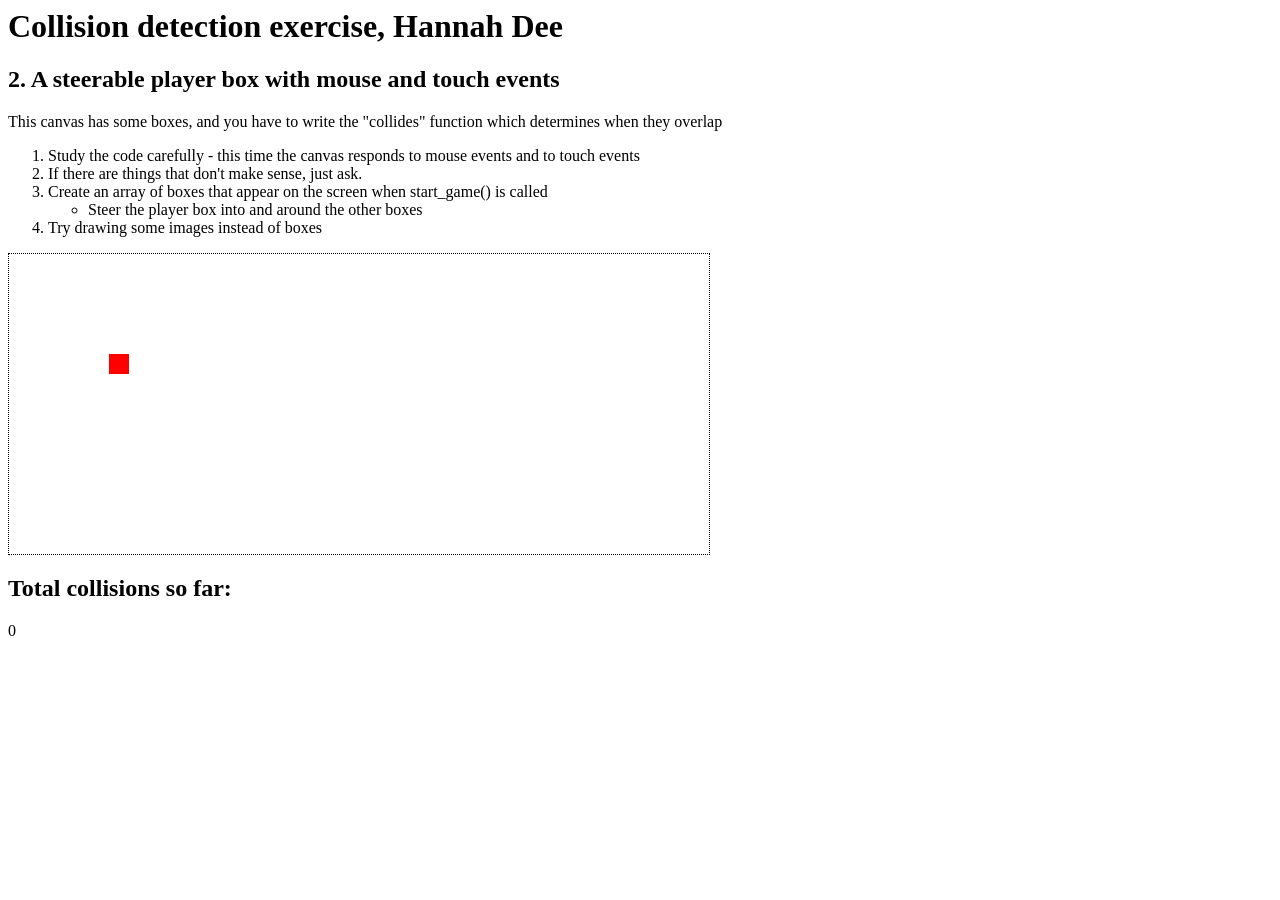
==== collisions.html @ a3cbb105 "Added collisions.html starter canvas" ====
<html>
<head>
    <title>Collision detection</title>
</head>

<body>

    <h1>Collision detection exercise, Hannah Dee</h1>
    <h2>2. A steerable player box with mouse and touch events</h2>

    <p>This canvas has some boxes, and you have to write the "collides" function which determines when they overlap</p>
    <ol>
        <li>Study the code carefully - this time the canvas responds to mouse events and to touch events</li>
        <li>If there are things that don't make sense, just ask.</li>
        <li>Create an array of boxes that appear on the screen when start_game() is called<ul>
          <li>Steer the player box into and around the other boxes</li>
          </ul>
        <li>Try drawing some images instead of boxes</li>
    </ol>
    <canvas id = "collisions_canv" width = "700" height = "300" style = "border:1px dotted" ></canvas>

    <h2>Total collisions so far:</h2>
    <p id = "p1">
    <!--This is an "empty" paragraph, which we can fill using JavaScript and a call to document.getElementById('p1') if we find we want to write anything on the page-->
    </p> 

    <script>
        // Original by Hannah Dee
        // modified by Edel Sherratt Nov. 2017 to use a namespace
        // modified by Edel Sherratt October 2021 to provide more guidance for studying the code,
        // and to use clearRect() to clear the canvas
        // modified again by Edel Sherratt October 2022 to include touch as well as mouse/touchpad interaction, to improve some identifiers (e.g. canvas1 is now called collisions_canv) and to change how the game starts
        // modified by Chris Loftus October 2024 to simplify the calculation for playerbox.x and playerbox.y. Original
        // is commented out. Seems to work fine with simpler form. Also changed "var" to "let". Also made
        // collision_game an arrow function, as an example of this syntactic sugar and called explicitly.

        const collision_game = function() { // use a function to hide the identifiers used in the collision game

            // a constructor for a box class 
            function Box(x, y, width, height, colour) {
                this.x = x;
                this.y = y;
                this.width = width;
                this.height = height;
                this.colour = colour;
                this.draw = function (ctx) { // a method
                    ctx.save();
                        ctx.fillStyle = this.colour;
                        ctx.fillRect(this.x, this.y, this.width, this.height);
                    ctx.restore();
                }
            }

            // let's have a couple of shared variables.
            let collisions_count = 0; // holds the number of collisions so far
            let boxes = []; // array to hold the things we might collide with

            // let's set up a canvas and a canvas context so we can draw stuff
            const canv = document.getElementById("collisions_canv");
            const ctx = canv.getContext("2d");

            // let's have a red box to represent the player
            let playerbox = new Box(100,100,20,20,"#f00");

            // let's add an event listener to the canvas - this will call the function
            // seen_mouse_motion: whenever the mouse moves, we're going to use this to move the red box
            canv.addEventListener("mousemove", seen_mouse_motion, false);
            canv.addEventListener("touchstart",seen_touch_start, false);
            canv.addEventListener("touchmove",seen_touch_motion, false);
            // canv.addEventListener("touchend",seenend, false);

            function seen_mouse_motion(e) {
                // if the mouse moves over the canvas
                // this function will be called - we can then 
                // update the red box's location on the canvas
                // from the mouse_event 
                // and the canvas bounding rectangle

                let bounding_box = canv.getBoundingClientRect();
                playerbox.x = (e.clientX - (bounding_box.left + (bounding_box.width - canv.width) / 2 ));
                playerbox.y = (e.clientY - (bounding_box.top + (bounding_box.height - canv.height) / 2 ));
                //playerbox.x = (e.clientX-bounding_box.left); *
                                        //(canv.width/bounding_box.width);
                //playerbox.y = (e.clientY-bounding_box.top); *
                                        //(canv.height/bounding_box.height);
            }

            function seen_touch_start(e) {
                e.preventDefault()
            }
            function seen_touch_motion(e) {
                // if there is a touch movement over the canvas
                // this function will be called - we can then 
                // update the red box's location on the canvas
                // from the touch event 
                // and the canvas bounding rectangle

                let bounding_box=canv.getBoundingClientRect();
                playerbox.x=(e.targetTouches[e.targetTouches.length-1].clientX - (bounding_box.left + (bounding_box.width - canv.width) / 2 ));
                playerbox.y=(e.targetTouches[e.targetTouches.length-1].clientY - (bounding_box.top + (bounding_box.height - canv.height) / 2 ));
                //playerbox.x=(e.targetTouches[e.targetTouches.length-1].clientX-bounding_box.left);// *
                                    //(canv.width/bounding_box.width);
                //playerbox.y=(e.targetTouches[e.targetTouches.length-1].clientY-bounding_box.top);// *
                                        //(canv.height/bounding_box.height);
            }

            function game_loop() {
                // this is called every 50ms and is basically a 
                // frame-redraw-game-animation loop

                // first thing to do each frame is clear the canvas
                ctx.clearRect(0, 0, canv.width, canv.height);

                // This is where you could draw your obstacles and
                // perhaps check for collisions

                playerbox.draw(ctx); // (re)draw the player box
                
                // update the collisions count
                document.getElementById("p1").innerHTML = collisions_count;
            }

            function start_game() {

                // write some code here to add some boxes to the boxes array

                // set up an interval timer to call game_loop every 50 ms
                // return the value of the interval timer so we can stop it later
                return setInterval(game_loop, 50);
            }            

            // probably have something to do when we're finished
            function stop_game() {
                // add something here - like a game-over pop-up or something more interesting
                clearInterval(game_id)
            }

            // start the game, save the id of the interval timer so we can stop it later
            const game_id = start_game()
        }(); // Run the namespace so that it initialises and run the game. Having
        // a namespace will allow access to the stop_game function from HTML...

    </script>
</body>
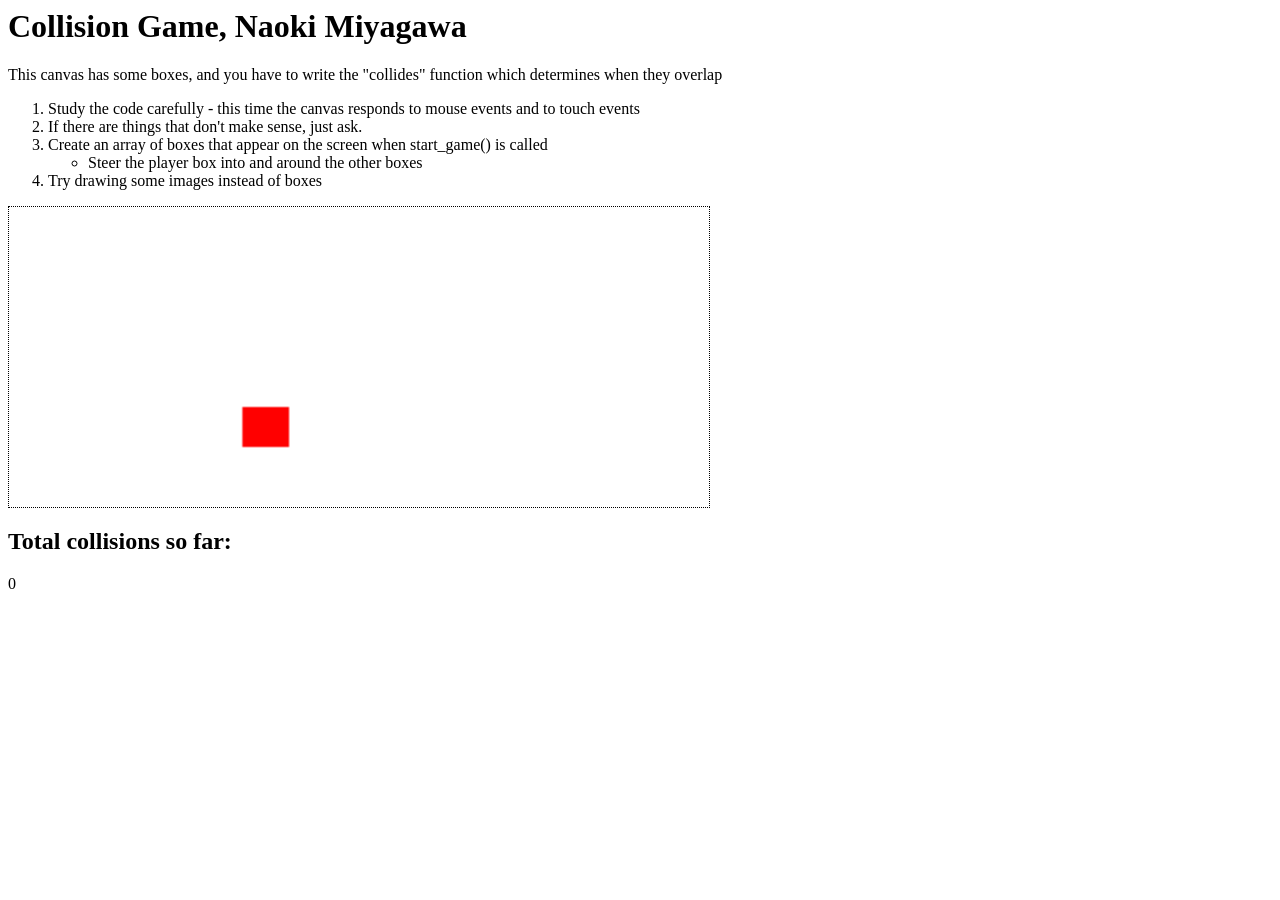
==== commit e338178c: "moved canvas styles into new style.css file" ====
--- a/collisions.html
+++ b/collisions.html
@@ -1,12 +1,12 @@
 <html>
 <head>
     <title>Collision detection</title>
+    <link rel="stylesheet" href="style.css">
 </head>
 
 <body>
 
-    <h1>Collision detection exercise, Hannah Dee</h1>
-    <h2>2. A steerable player box with mouse and touch events</h2>
+    <h1>Collision Game, Naoki Miyagawa</h1>
 
     <p>This canvas has some boxes, and you have to write the "collides" function which determines when they overlap</p>
     <ol>
@@ -17,128 +17,11 @@
           </ul>
         <li>Try drawing some images instead of boxes</li>
     </ol>
-    <canvas id = "collisions_canv" width = "700" height = "300" style = "border:1px dotted" ></canvas>
+    <canvas id = "collisions_canv"></canvas>
 
     <h2>Total collisions so far:</h2>
     <p id = "p1">
     <!--This is an "empty" paragraph, which we can fill using JavaScript and a call to document.getElementById('p1') if we find we want to write anything on the page-->
     </p> 
-
-    <script>
-        // Original by Hannah Dee
-        // modified by Edel Sherratt Nov. 2017 to use a namespace
-        // modified by Edel Sherratt October 2021 to provide more guidance for studying the code,
-        // and to use clearRect() to clear the canvas
-        // modified again by Edel Sherratt October 2022 to include touch as well as mouse/touchpad interaction, to improve some identifiers (e.g. canvas1 is now called collisions_canv) and to change how the game starts
-        // modified by Chris Loftus October 2024 to simplify the calculation for playerbox.x and playerbox.y. Original
-        // is commented out. Seems to work fine with simpler form. Also changed "var" to "let". Also made
-        // collision_game an arrow function, as an example of this syntactic sugar and called explicitly.
-
-        const collision_game = function() { // use a function to hide the identifiers used in the collision game
-
-            // a constructor for a box class 
-            function Box(x, y, width, height, colour) {
-                this.x = x;
-                this.y = y;
-                this.width = width;
-                this.height = height;
-                this.colour = colour;
-                this.draw = function (ctx) { // a method
-                    ctx.save();
-                        ctx.fillStyle = this.colour;
-                        ctx.fillRect(this.x, this.y, this.width, this.height);
-                    ctx.restore();
-                }
-            }
-
-            // let's have a couple of shared variables.
-            let collisions_count = 0; // holds the number of collisions so far
-            let boxes = []; // array to hold the things we might collide with
-
-            // let's set up a canvas and a canvas context so we can draw stuff
-            const canv = document.getElementById("collisions_canv");
-            const ctx = canv.getContext("2d");
-
-            // let's have a red box to represent the player
-            let playerbox = new Box(100,100,20,20,"#f00");
-
-            // let's add an event listener to the canvas - this will call the function
-            // seen_mouse_motion: whenever the mouse moves, we're going to use this to move the red box
-            canv.addEventListener("mousemove", seen_mouse_motion, false);
-            canv.addEventListener("touchstart",seen_touch_start, false);
-            canv.addEventListener("touchmove",seen_touch_motion, false);
-            // canv.addEventListener("touchend",seenend, false);
-
-            function seen_mouse_motion(e) {
-                // if the mouse moves over the canvas
-                // this function will be called - we can then 
-                // update the red box's location on the canvas
-                // from the mouse_event 
-                // and the canvas bounding rectangle
-
-                let bounding_box = canv.getBoundingClientRect();
-                playerbox.x = (e.clientX - (bounding_box.left + (bounding_box.width - canv.width) / 2 ));
-                playerbox.y = (e.clientY - (bounding_box.top + (bounding_box.height - canv.height) / 2 ));
-                //playerbox.x = (e.clientX-bounding_box.left); *
-                                        //(canv.width/bounding_box.width);
-                //playerbox.y = (e.clientY-bounding_box.top); *
-                                        //(canv.height/bounding_box.height);
-            }
-
-            function seen_touch_start(e) {
-                e.preventDefault()
-            }
-            function seen_touch_motion(e) {
-                // if there is a touch movement over the canvas
-                // this function will be called - we can then 
-                // update the red box's location on the canvas
-                // from the touch event 
-                // and the canvas bounding rectangle
-
-                let bounding_box=canv.getBoundingClientRect();
-                playerbox.x=(e.targetTouches[e.targetTouches.length-1].clientX - (bounding_box.left + (bounding_box.width - canv.width) / 2 ));
-                playerbox.y=(e.targetTouches[e.targetTouches.length-1].clientY - (bounding_box.top + (bounding_box.height - canv.height) / 2 ));
-                //playerbox.x=(e.targetTouches[e.targetTouches.length-1].clientX-bounding_box.left);// *
-                                    //(canv.width/bounding_box.width);
-                //playerbox.y=(e.targetTouches[e.targetTouches.length-1].clientY-bounding_box.top);// *
-                                        //(canv.height/bounding_box.height);
-            }
-
-            function game_loop() {
-                // this is called every 50ms and is basically a 
-                // frame-redraw-game-animation loop
-
-                // first thing to do each frame is clear the canvas
-                ctx.clearRect(0, 0, canv.width, canv.height);
-
-                // This is where you could draw your obstacles and
-                // perhaps check for collisions
-
-                playerbox.draw(ctx); // (re)draw the player box
-                
-                // update the collisions count
-                document.getElementById("p1").innerHTML = collisions_count;
-            }
-
-            function start_game() {
-
-                // write some code here to add some boxes to the boxes array
-
-                // set up an interval timer to call game_loop every 50 ms
-                // return the value of the interval timer so we can stop it later
-                return setInterval(game_loop, 50);
-            }            
-
-            // probably have something to do when we're finished
-            function stop_game() {
-                // add something here - like a game-over pop-up or something more interesting
-                clearInterval(game_id)
-            }
-
-            // start the game, save the id of the interval timer so we can stop it later
-            const game_id = start_game()
-        }(); // Run the namespace so that it initialises and run the game. Having
-        // a namespace will allow access to the stop_game function from HTML...
-
-    </script>
+    <script src="script.js" ></script>
 </body>
--- a/style.css
+++ b/style.css
@@ -0,0 +1,5 @@
+#collisions_canv {
+    width: 700px;
+    height: 300px;
+    border: 1px dotted;
+}
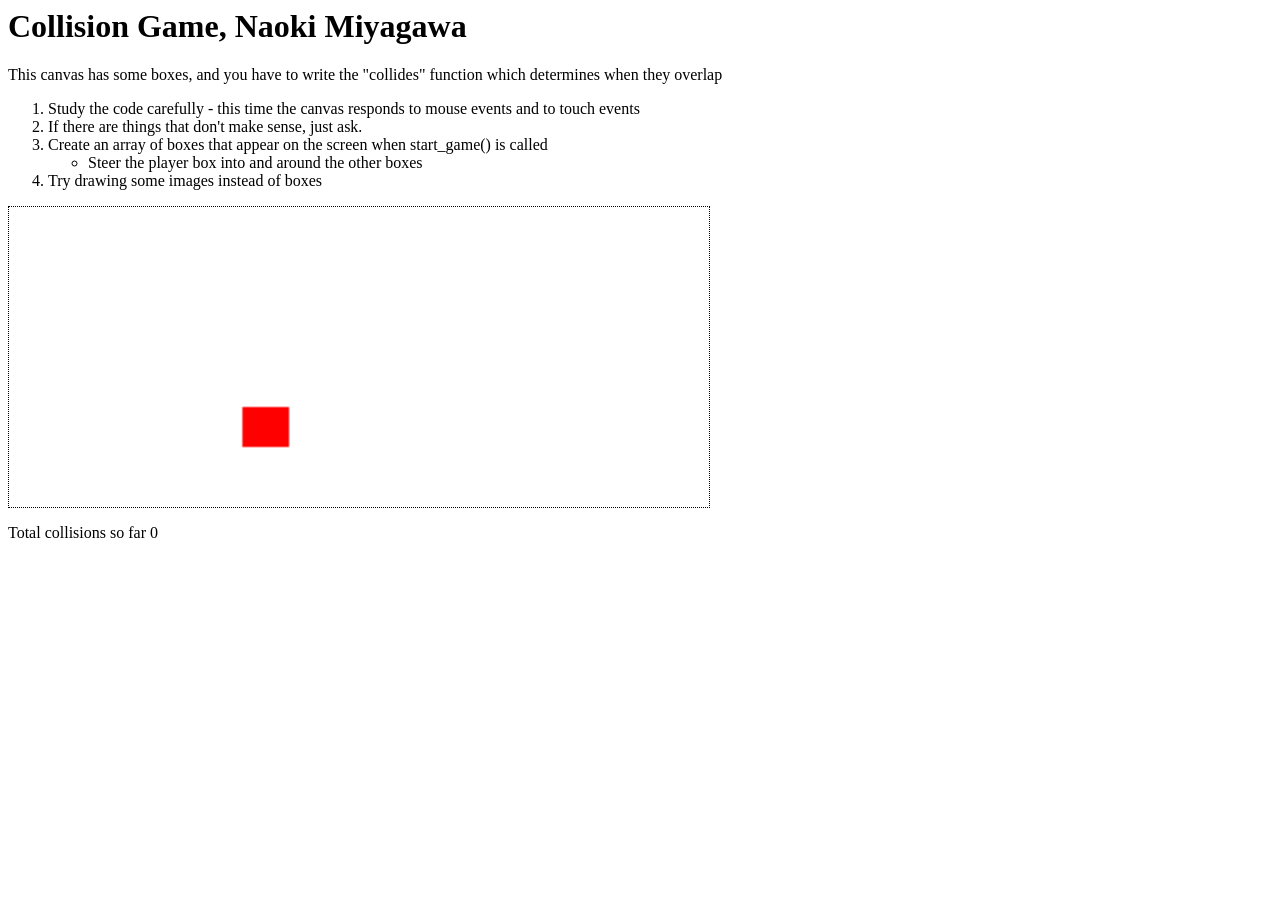
==== commit ed0c235e: "removed mouse event handlers (will migrate to keypress handling), and removed some comments" ====
--- a/collisions.html
+++ b/collisions.html
@@ -19,7 +19,6 @@
     </ol>
     <canvas id = "collisions_canv"></canvas>
 
-    <h2>Total collisions so far:</h2>
     <p id = "p1">
     <!--This is an "empty" paragraph, which we can fill using JavaScript and a call to document.getElementById('p1') if we find we want to write anything on the page-->
     </p> 
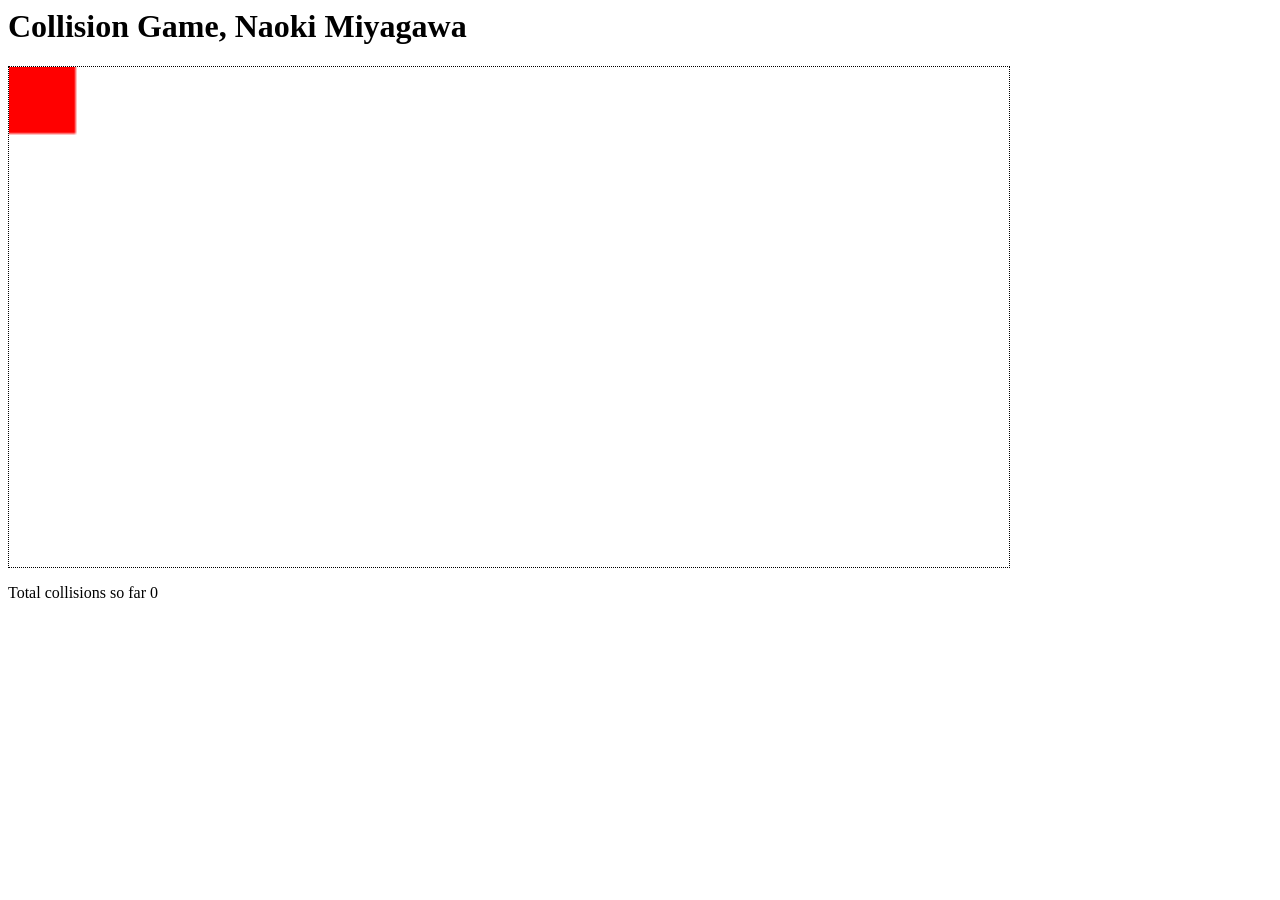
==== commit 052f5477: "resized and renamed canvas, created placeholder collides function" ====
--- a/collisions.html
+++ b/collisions.html
@@ -7,17 +7,7 @@
 <body>
 
     <h1>Collision Game, Naoki Miyagawa</h1>
-
-    <p>This canvas has some boxes, and you have to write the "collides" function which determines when they overlap</p>
-    <ol>
-        <li>Study the code carefully - this time the canvas responds to mouse events and to touch events</li>
-        <li>If there are things that don't make sense, just ask.</li>
-        <li>Create an array of boxes that appear on the screen when start_game() is called<ul>
-          <li>Steer the player box into and around the other boxes</li>
-          </ul>
-        <li>Try drawing some images instead of boxes</li>
-    </ol>
-    <canvas id = "collisions_canv"></canvas>
+    <canvas id = "game_canvas"></canvas>
 
     <p id = "p1">
     <!--This is an "empty" paragraph, which we can fill using JavaScript and a call to document.getElementById('p1') if we find we want to write anything on the page-->
--- a/style.css
+++ b/style.css
@@ -1,5 +1,5 @@
-#collisions_canv {
-    width: 700px;
-    height: 300px;
+#game_canvas {
+    width: 1000px;
+    height: 500px;
     border: 1px dotted;
 }
